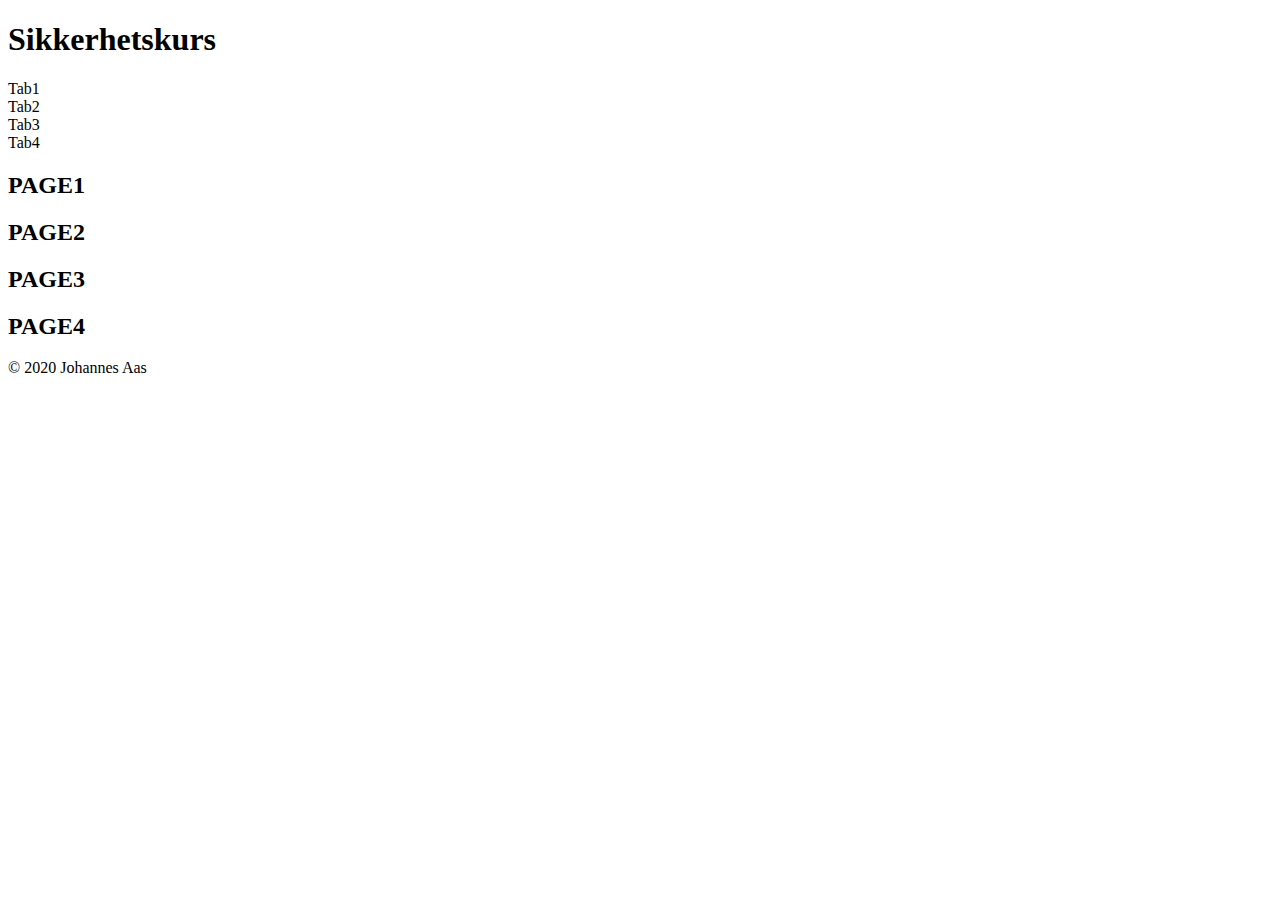
==== index.html @ 992b9420 "Made chages to title and header" ====
<!DOCTYPE html>
<html lang="no">
    <head>
		<meta charset="utf-8" />
		<title>Sikkerhetskurs</title> 
		<link rel="stylesheet" type="text/css" href="stil.css" />
		<script src="script.js"></script>
	</head>
	<body>
        <header>
            <h1>Sikkerhetskurs</h1>
        </header>
        <main>
            <nav id="mainNav">
                <li tabId="page1" class="active">Tab1</li>
                <li tabId="page2">Tab2</li>
                <li tabId="page3">Tab3</li>
                <li tabId="page4">Tab4</li>
            </nav>

            <div id="page1" class="page">
                <h2>PAGE1</h2>
            </div>
            
            <div id="page2" class="page">
                <h2>PAGE2</h2>
            </div>
            
            <div id="page3" class="page">
                <h2>PAGE3</h2>
            </div>
            
            <div id="page4" class="page">
                <h2>PAGE4</h2>
            </div>
            
        </main>
        <footer>&copy; 2020 Johannes Aas</footer>
    </body>
</html>
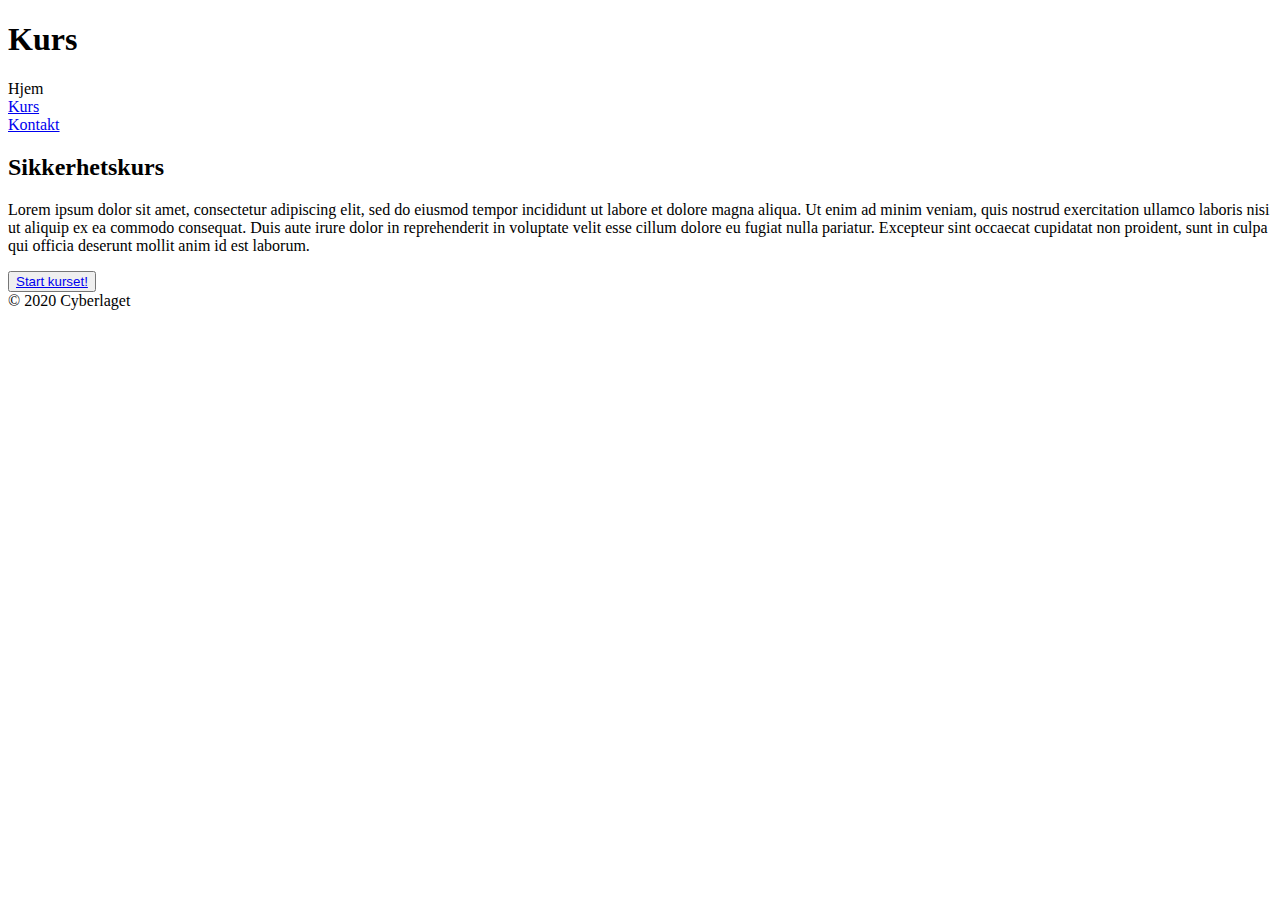
==== commit 2fda329e: "grammer" ====
--- a/index.html
+++ b/index.html
@@ -3,38 +3,41 @@
     <head>
 		<meta charset="utf-8" />
 		<title>Sikkerhetskurs</title> 
-		<link rel="stylesheet" type="text/css" href="stil.css" />
-		<script src="script.js"></script>
+        <link rel="stylesheet" type="text/css" href="stil.css" />
+        <link rel="stylesheet" type="text/css" href="hjem.css" />
+        <script src="script.js"></script>
+        <link href="https://fonts.googleapis.com/css2?family=Rajdhani:wght@500&display=swap" rel="stylesheet">
+        <link href="https://fonts.googleapis.com/css2?family=Orbitron:wght@800&display=swap" rel="stylesheet">
 	</head>
 	<body>
         <header>
-            <h1>Sikkerhetskurs</h1>
+            <div>
+                <h1>Kurs</h1>
+            </div>
+            <nav id="mainNav">
+                <li id="selected">Hjem</li>
+                <li><a href="kurs.html">Kurs</a></li>
+                <li><a href="kontakt.html">Kontakt</a></li>
+            </nav>
         </header>
         <main>
-            <nav id="mainNav">
-                <li tabId="page1" class="active">Tab1</li>
-                <li tabId="page2">Tab2</li>
-                <li tabId="page3">Tab3</li>
-                <li tabId="page4">Tab4</li>
-            </nav>
-
-            <div id="page1" class="page">
-                <h2>PAGE1</h2>
+            <div id="front-info">
+                <h2>Sikkerhetskurs</h2>
+                <p>
+                    Lorem ipsum dolor sit amet, consectetur adipiscing elit, sed do
+                    eiusmod tempor incididunt ut labore et dolore magna aliqua. Ut 
+                    enim ad minim veniam, quis nostrud exercitation ullamco laboris 
+                    nisi ut aliquip ex ea commodo consequat. Duis aute irure dolor 
+                    in reprehenderit in voluptate velit esse cillum dolore eu fugiat 
+                    nulla pariatur. Excepteur sint occaecat cupidatat non proident, 
+                    sunt in culpa qui officia deserunt mollit anim id est laborum.
+                </p>
             </div>
-            
-            <div id="page2" class="page">
-                <h2>PAGE2</h2>
-            </div>
-            
-            <div id="page3" class="page">
-                <h2>PAGE3</h2>
-            </div>
-            
-            <div id="page4" class="page">
-                <h2>PAGE4</h2>
-            </div>
-            
+            <div id="harold"></div>
+            <button id="start-button">
+                <a href="kurs.html">Start kurset!</a>    
+            </button>
         </main>
-        <footer>&copy; 2020 Johannes Aas</footer>
+        <footer>&copy; 2020 Cyberlaget</footer>
     </body>
 </html>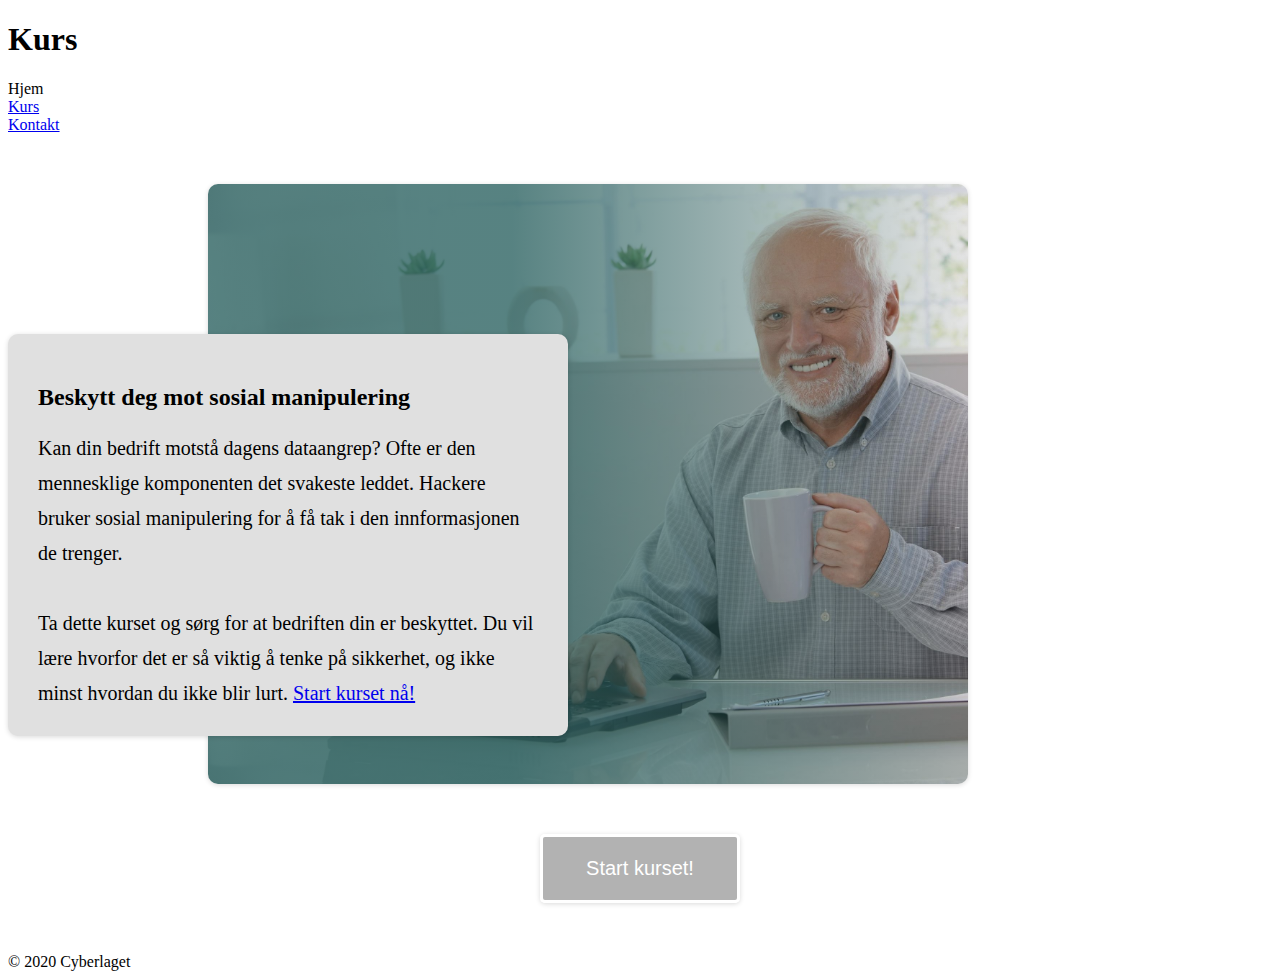
==== commit ea3de25d: "stuff" ====
--- a/index.html
+++ b/index.html
@@ -2,10 +2,9 @@
 <html lang="no">
     <head>
 		<meta charset="utf-8" />
-		<title>Sikkerhetskurs</title> 
+		<title>Sikkerhetskurs</title>
         <link rel="stylesheet" type="text/css" href="stil.css" />
         <link rel="stylesheet" type="text/css" href="hjem.css" />
-        <script src="script.js"></script>
         <link href="https://fonts.googleapis.com/css2?family=Rajdhani:wght@500&display=swap" rel="stylesheet">
         <link href="https://fonts.googleapis.com/css2?family=Orbitron:wght@800&display=swap" rel="stylesheet">
 	</head>
@@ -21,23 +20,24 @@
             </nav>
         </header>
         <main>
-            <div id="front-info">
-                <h2>Sikkerhetskurs</h2>
+            <div id="front-info" class="whiteBox">
+                <h2>Beskytt deg mot sosial manipulering</h2>
                 <p>
-                    Lorem ipsum dolor sit amet, consectetur adipiscing elit, sed do
-                    eiusmod tempor incididunt ut labore et dolore magna aliqua. Ut 
-                    enim ad minim veniam, quis nostrud exercitation ullamco laboris 
-                    nisi ut aliquip ex ea commodo consequat. Duis aute irure dolor 
-                    in reprehenderit in voluptate velit esse cillum dolore eu fugiat 
-                    nulla pariatur. Excepteur sint occaecat cupidatat non proident, 
-                    sunt in culpa qui officia deserunt mollit anim id est laborum.
+                    Kan din bedrift motstå dagens dataangrep? Ofte er den mennesklige komponenten det svakeste 
+                    leddet. Hackere bruker sosial manipulering for å få tak i den innformasjonen de trenger. 
+                    <br><br>
+                    Ta dette kurset og sørg for at bedriften din er beskyttet. Du vil lære hvorfor det er så 
+                    viktig å tenke på sikkerhet, og ikke minst hvordan du ikke blir lurt.
+                    <a class="link" href="kurs.html">Start kurset nå!</a>
                 </p>
             </div>
             <div id="harold"></div>
             <button id="start-button">
-                <a href="kurs.html">Start kurset!</a>    
+                <a href="kurs.html">Start kurset!</a>
             </button>
         </main>
-        <footer>&copy; 2020 Cyberlaget</footer>
+        <footer>
+            &copy; 2020 Cyberlaget
+        </footer>
     </body>
-</html>+</html>
--- a/hjem.css
+++ b/hjem.css
@@ -0,0 +1,63 @@
+/* forside */
+
+#front-info {
+    background: rgb(224, 224, 224);
+    padding: 30px;
+    margin: 150px 0 0 0;
+    border-radius: 10px;
+    position: absolute;
+    z-index: 2;
+    width: 500px;
+    box-shadow: 0 1px 5px rgba(0, 0, 0, 0.15);
+}
+
+#front-info p {
+    margin: 10px 0 -5px 0;
+    font-size: 20px;
+    line-height: 35px;
+}
+
+#harold {
+    margin: 50px 200px;
+    display: block;
+    width: 760px;
+    height: 600px;
+    background: linear-gradient(
+                    90deg,
+                    rgba(45, 99, 98, 0.8) 40%,
+                    rgba(0, 0, 0, 0.1) 100%),
+                    url(media/hide_pain_harold.jpg);
+    background-size: cover;
+    border-radius: 10px;
+    box-shadow: 0 1px 5px rgba(0, 0, 0, 0.15);
+}
+
+#start-button {
+    display: block;
+    margin: 0 auto 50px;
+    border: 3px solid;
+    border-radius: 5px;
+    width: 200px;
+    padding: 20px;
+    color: white;
+    box-shadow: 0 1px 5px rgba(0, 0, 0, 0.15);
+    background: rgba(0, 0, 0, 0.3);
+    transition: .3s;
+    cursor: pointer;
+}
+
+#start-button:hover {
+    color: #f85b1c;
+}
+
+#start-button:hover a {
+    color: #f85b1c;
+}
+
+#start-button a {
+    text-decoration: none;
+    color: white;
+    padding: 20px;
+    font-size: 20px;
+    transition: .3s;
+}
